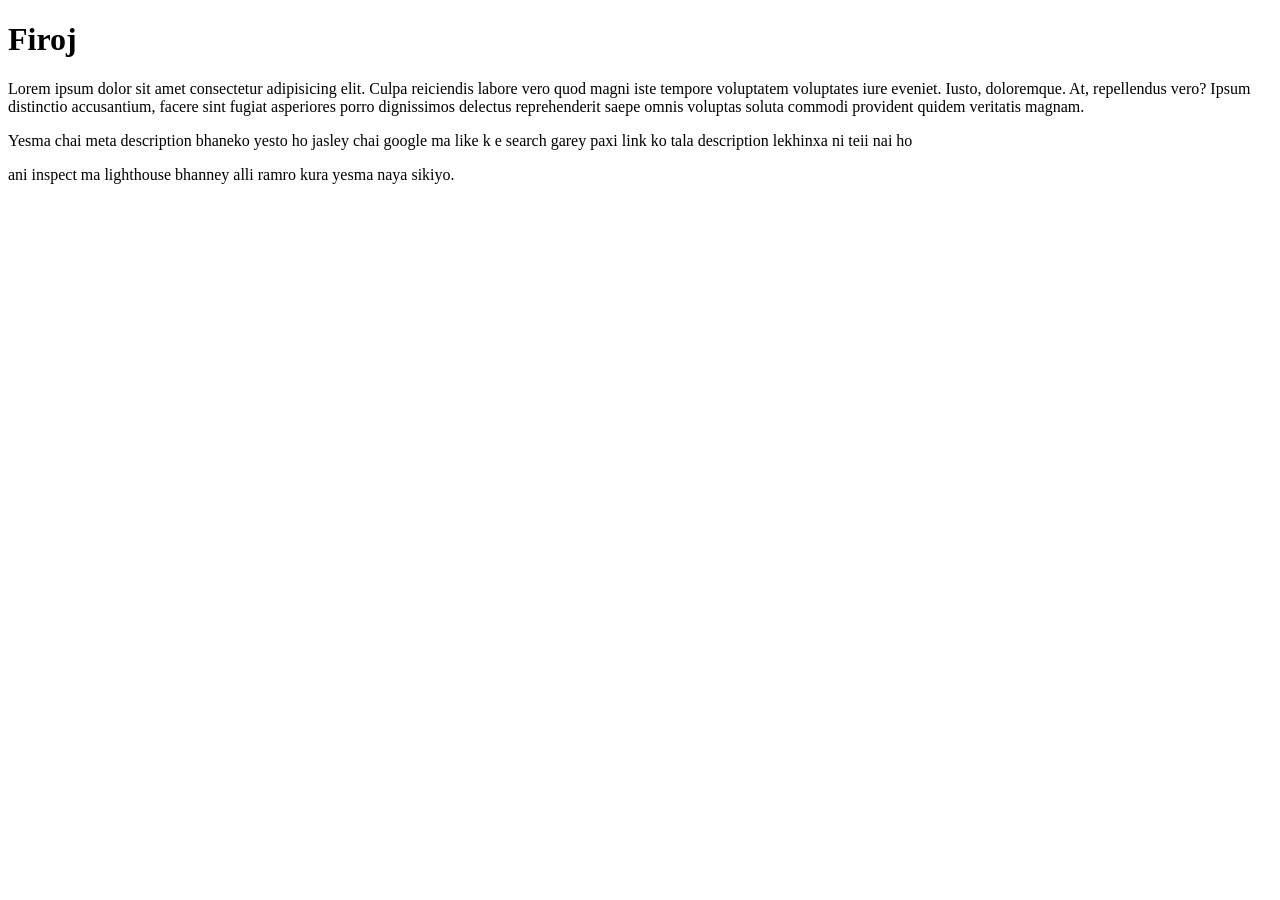
==== day6/index.html @ 5bc54055 "web Inspect ma Lighthouse" ====
<!DOCTYPE html>
<html lang="en">
<head>
    <meta charset="UTF-8">
    <meta name="viewport" content="width=device-width, initial-scale=1.0">
    <meta name="description" content="This is a page which contains description about Firoj.">
    <title>About Firoj</title>
</head>
<body>
    <h1>Firoj</h1>
    <p>Lorem ipsum dolor sit amet consectetur adipisicing elit. Culpa reiciendis labore vero quod magni iste tempore voluptatem voluptates iure eveniet. Iusto, doloremque. At, repellendus vero? Ipsum distinctio accusantium, facere sint fugiat asperiores porro dignissimos delectus reprehenderit saepe omnis voluptas soluta commodi provident quidem veritatis magnam.</p>

    <p>Yesma chai meta description bhaneko yesto ho jasley chai google ma like k e search garey paxi link ko tala description lekhinxa ni teii nai ho</p>

    <p>ani inspect ma lighthouse bhanney alli ramro kura yesma naya sikiyo.</p>
</body>
</html>
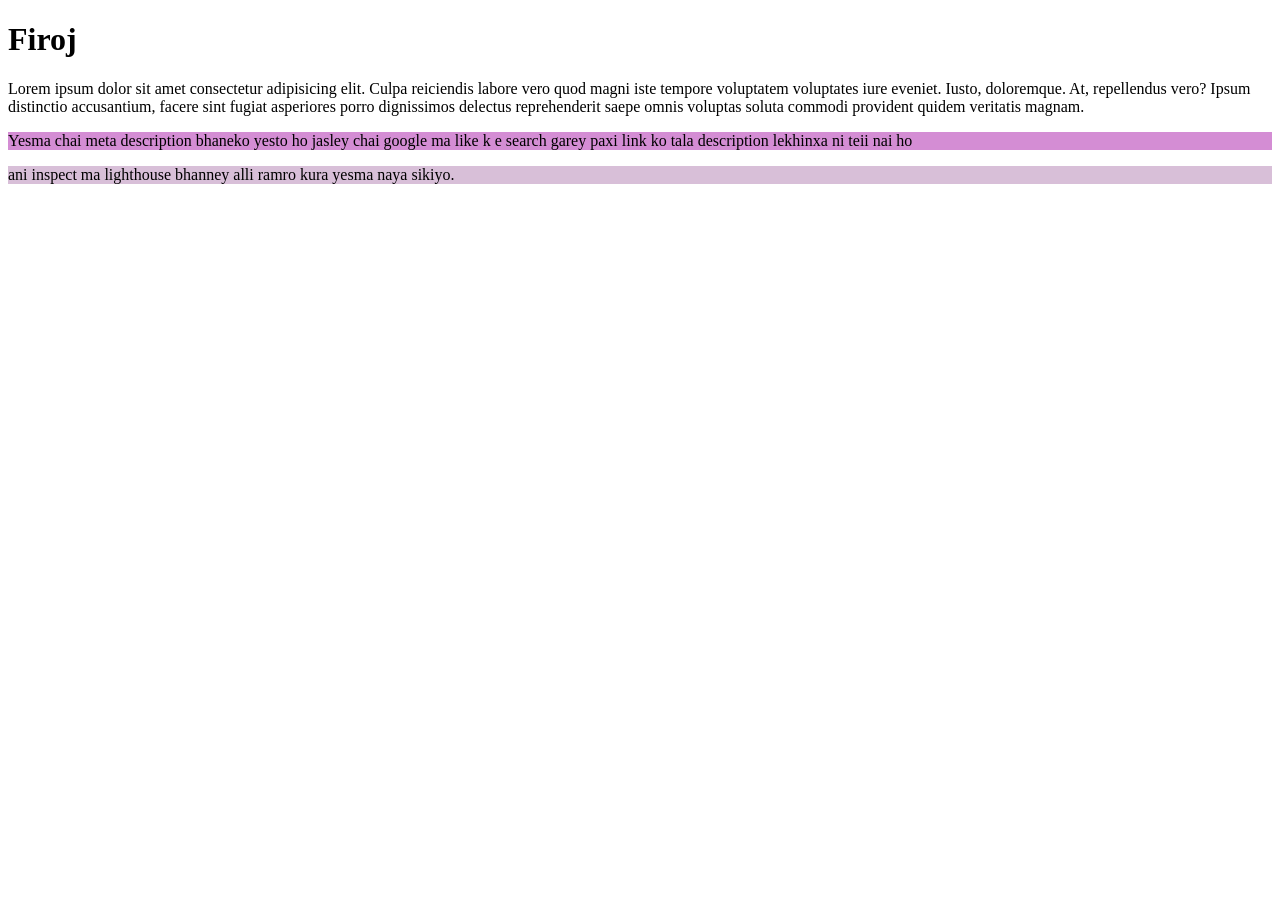
==== commit 2ca7e301: "web Inspect ma Lighthouse" ====
--- a/day6/index.html
+++ b/day6/index.html
@@ -10,8 +10,9 @@
     <h1>Firoj</h1>
     <p>Lorem ipsum dolor sit amet consectetur adipisicing elit. Culpa reiciendis labore vero quod magni iste tempore voluptatem voluptates iure eveniet. Iusto, doloremque. At, repellendus vero? Ipsum distinctio accusantium, facere sint fugiat asperiores porro dignissimos delectus reprehenderit saepe omnis voluptas soluta commodi provident quidem veritatis magnam.</p>
 
-    <p>Yesma chai meta description bhaneko yesto ho jasley chai google ma like k e search garey paxi link ko tala description lekhinxa ni teii nai ho</p>
+    <p style="background-color: rgb(212, 141, 212);">Yesma chai meta description bhaneko yesto ho jasley chai google ma like k e search garey paxi link ko tala description lekhinxa ni teii nai ho</p>
 
-    <p>ani inspect ma lighthouse bhanney alli ramro kura yesma naya sikiyo.</p>
+    <p style="background-color: thistle;">ani inspect ma lighthouse bhanney alli ramro kura yesma naya sikiyo.</p>
+
 </body>
 </html>
